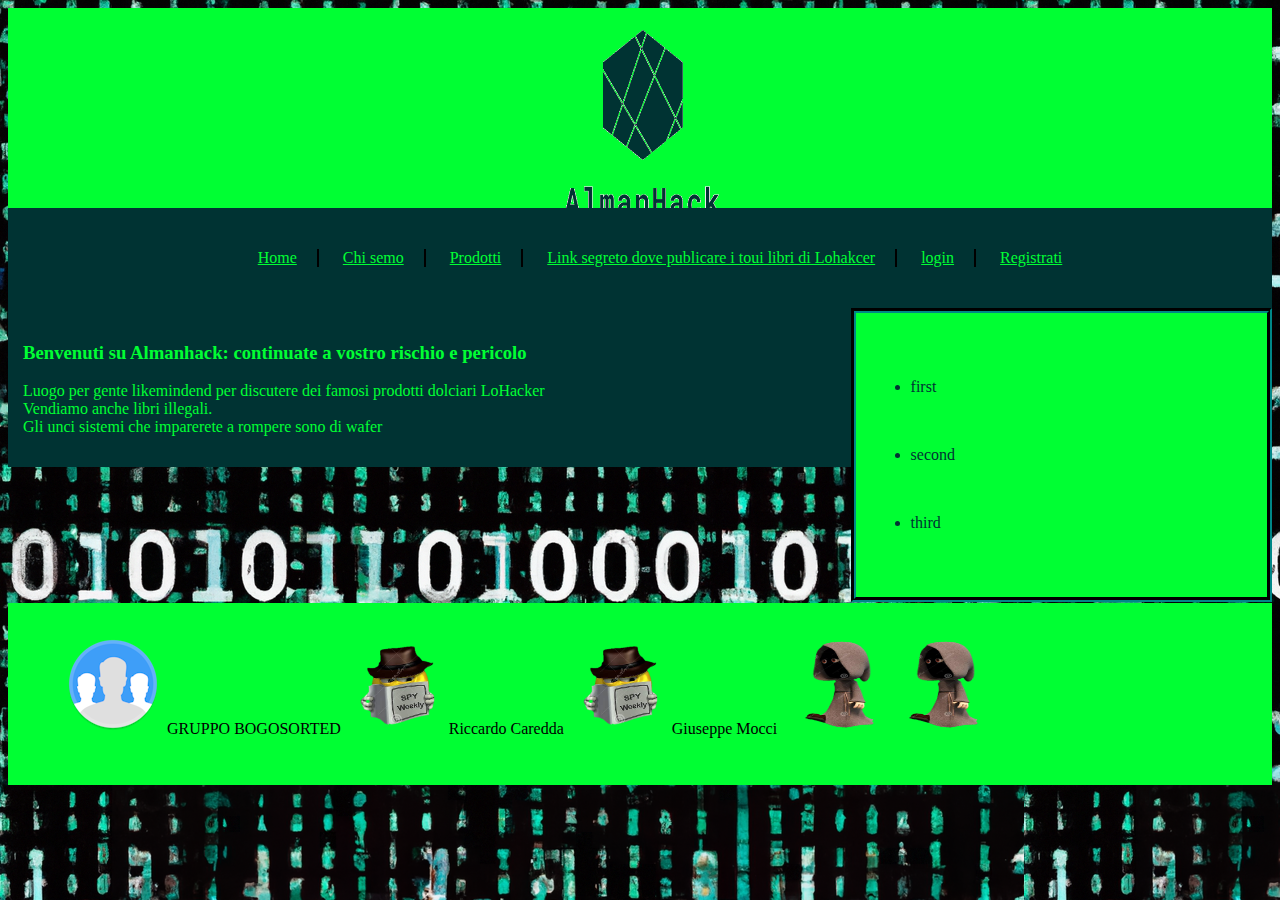
==== AH4NB/web/index.html @ 99dbe47d "Reforged" ====
<!DOCTYPE html>
<!--
Click nbfs://nbhost/SystemFileSystem/Templates/Licenses/license-default.txt to change this license
Click nbfs://nbhost/SystemFileSystem/Templates/JSP_Servlet/Html.html to edit this template
-->
<html>
    <head>
        <title>AlmanHack</title>
        <meta charset="UTF-8">
        <meta name="viewport" content="width=device-width, initial-scale=1.0">
        <meta name="author" content="Gruppo BogoSorted">
        <meta name="keywords" content="Hacking,books,deeepweebbe,nonetico,anoNymus">
        <meta name="description" content="lo giuro effebiai questo sito vende materiale illegale wink wink non dovevo scriverlo aiuto.">
        <link rel="stylesheet" type="text/css" href="style.css" media="screen">
    </head>
    <body>
    <header class="col-12 col-s-12">
        <a href="index.html" > <img src="img/logo_almanhack_1.png" alt="Logo AlmanHack" width="200" height="200" /> </a> 
    </header>
        <nav class="col-12">
            <ul>
                <li><a href="index.html">Home</a></li>
                <li><a href="chi_siamo.html">Chi semo</a></li>
                <li><a href="storage.html">Prodotti</a></li>
                <li><a href="newproduct.html">Link segreto dove publicare i toui libri di Lohakcer</a></li>
                <li><a href="login.html">login</a></li>
                <li><a href="registrate.html">Registrati</a></li>
            </ul>
        </nav>
        <main>
            <section class="col-8 col-s-10">
                <h3>Benvenuti su Almanhack: continuate a vostro rischio e pericolo</h3>
                <p>
                    Luogo per gente likemindend per discutere dei famosi prodotti dolciari LoHacker<br><!-- comment -->
                    Vendiamo anche libri illegali.<br>
                    Gli unci sistemi che imparerete a rompere sono di wafer
                </p>
            
            </section> 
            <aside class="col-4 col-s-2">
                <ul>
                    <li>first</li>
                    <li>second</li>
                    <li>third</li>
                </ul>
            </aside>
        </main>
        <footer class="col-12">
            <ul>
                <li><img src="img/blue-silhouette-group-circle_100x100.png" alt="uomini blu sospetti"/></li>
                <li><p>GRUPPO BOGOSORTED</p></li>
                <li><img src="img/sus_man.png" width="100" height="100" alt="lettore in incognito"/></li>
                <li><p>Riccardo Caredda</p></li>
                <li><img src="img/sus_man.png" width="100" height="100" alt="lettore in incognito"/></li>
                <li><p>Giuseppe Mocci</p></li>
                <li><img src="img/ghost.png" width="100" height="100" alt="non pervenuto"/></li>
                <li><img src="img/ghost.png" width="100" height="100" alt="non pervenuto"/></li>
            </ul>
        </footer>
    </body>
</html>
---- AH4NB/web/style.css ----
/*
Click nbfs://nbhost/SystemFileSystem/Templates/Licenses/license-default.txt to change this license
Click nbfs://nbhost/SystemFileSystem/Templates/JSP_Servlet/CascadeStyleSheet.css to edit this template
*/
/* 
    Created on : 4 mag 2023, 18:52:11
    Author     : Riechi
*/

/* Layout a 12 colonne */
* {
  box-sizing: border-box;
}


[class*="col-"] {
  float: left;
  padding: 15px;
}


/* For mobile phones: */
[class*="col-"] {
  width: 100%;
}


@media only screen and (min-width: 600px) {
  /* For tablets: */
  .col-s-1 {width: 8.33%;}
  .col-s-2 {width: 16.66%;}
  .col-s-3 {width: 25%;}
  .col-s-4 {width: 33.33%;}
  .col-s-5 {width: 41.66%;}
  .col-s-6 {width: 50%;}
  .col-s-7 {width: 58.33%;}
  .col-s-8 {width: 66.66%;}
  .col-s-9 {width: 75%;}
  .col-s-10 {width: 83.33%;}
  .col-s-11 {width: 91.66%;}
  .col-s-12 {width: 100%;}
}
@media only screen and (min-width: 768px) {
  /* For desktop: */
  .col-1 {width: 8.33%;}
  .col-2 {width: 16.66%;}
  .col-3 {width: 25%;}
  .col-4 {width: 33.33%;}
  .col-5 {width: 41.66%;}
  .col-6 {width: 50%;}
  .col-7 {width: 58.33%;}
  .col-8 {width: 66.66%;}
  .col-9 {width: 75%;}
  .col-10 {width: 83.33%;}
  .col-11 {width: 91.66%;}
  .col-12 {width: 100%;}
}


header{
    height: 200px;
    text-align: center;
    color:#003333;
    background-color:#00ff33; 
}


/* Navbar */
nav {
    background-color: #003333;
    text-align: center; 
}
nav li{
    list-style-type: none;
    display: inline-block;
    padding-left: 20px;
    padding-right: 20px;
    border-right: 2px solid ;
    margin-top: 10px;
    margin-bottom: 10px;
    
}
nav li:last-child{
    border-right: 0px solid;
}
nav li > a{
    color: #00ff33; 
}


aside {
    border: 5px  groove #003333;
    background-color:#00ff33 ;
    color:#003333;
    margin-bottom: 1px;
}
aside>ul>li{
    margin-top:   50px;
    margin-bottom:   50px;
}


body{
    background-image: url('img/almanhack_pattern.png');
    background-repeat: repeat;
}


section{
    color:#00ff33;
    background-color:#003333;
}
section>form{
    color:#00ff33;
    background-color:#003333;
    padding-bottom: 15px;
}


div{
    color:#00ff33;
}


form{
    color: #00ff33;
    background-color:#003333;
    padding-bottom: 15px;
}

footer {
    background-color: #00ff33;
    display: inline-block;
}
footer li{
    display: inline-block;
}
footer>img{
    height: 50px;
}
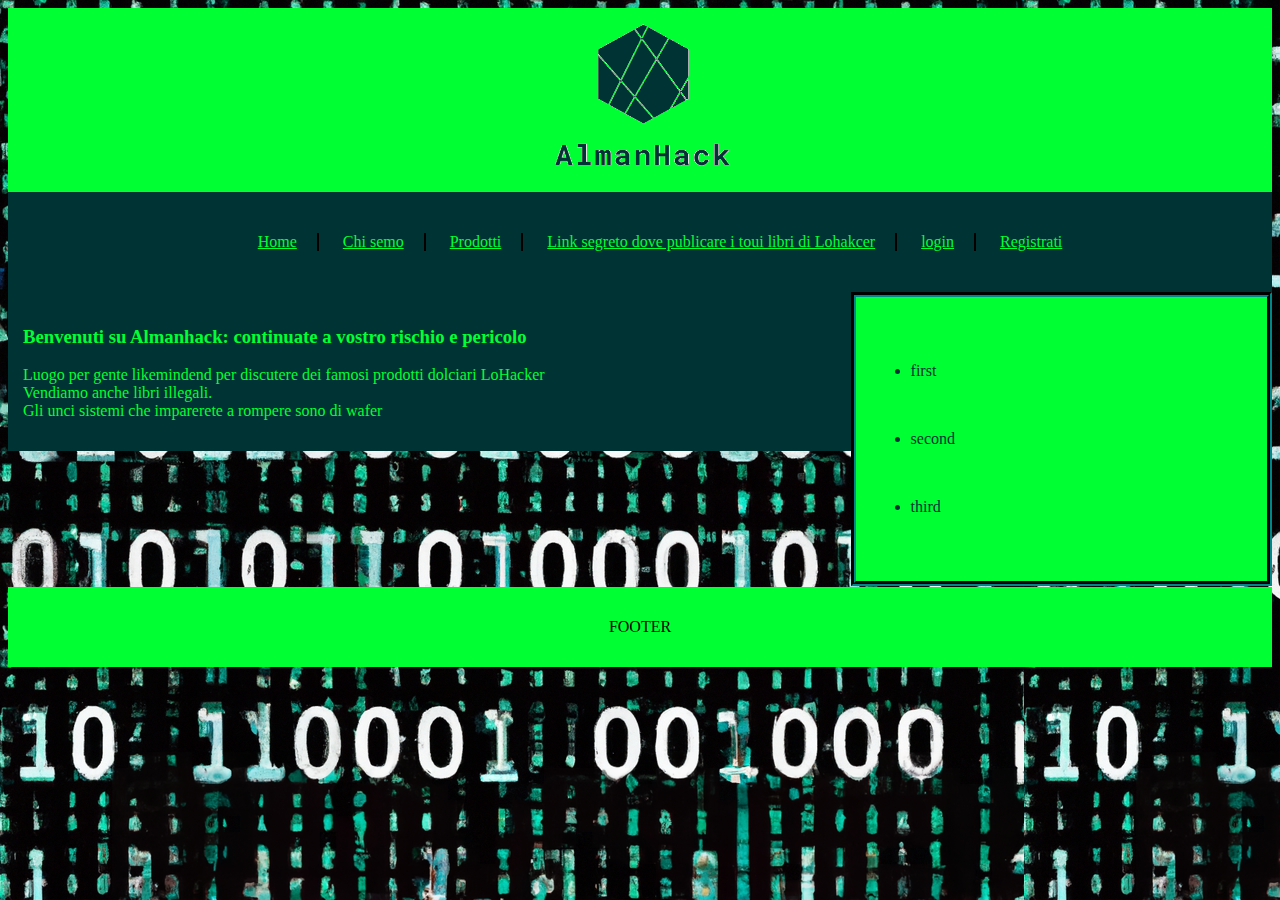
==== commit d95b1c1f: "reforgiato act one" ====
--- a/AH4NB/web/index.html
+++ b/AH4NB/web/index.html
@@ -15,7 +15,7 @@
     </head>
     <body>
     <header class="col-12 col-s-12">
-        <a href="index.html" > <img src="img/logo_almanhack_1.png" alt="Logo AlmanHack" width="200" height="200" /> </a> 
+        <a href="index.html" > <img src="img/logo_almanhack_1.png" alt="Logo AlmanHack" width="200" height="150" /> </a> 
     </header>
         <nav class="col-12">
             <ul>
@@ -46,16 +46,7 @@
             </aside>
         </main>
         <footer class="col-12">
-            <ul>
-                <li><img src="img/blue-silhouette-group-circle_100x100.png" alt="uomini blu sospetti"/></li>
-                <li><p>GRUPPO BOGOSORTED</p></li>
-                <li><img src="img/sus_man.png" width="100" height="100" alt="lettore in incognito"/></li>
-                <li><p>Riccardo Caredda</p></li>
-                <li><img src="img/sus_man.png" width="100" height="100" alt="lettore in incognito"/></li>
-                <li><p>Giuseppe Mocci</p></li>
-                <li><img src="img/ghost.png" width="100" height="100" alt="non pervenuto"/></li>
-                <li><img src="img/ghost.png" width="100" height="100" alt="non pervenuto"/></li>
-            </ul>
+            <p>FOOTER</p>
         </footer>
     </body>
 </html>
--- a/AH4NB/web/style.css
+++ b/AH4NB/web/style.css
@@ -13,17 +13,20 @@
 }
 
 
+
 [class*="col-"] {
   float: left;
   padding: 15px;
 }
 
 
+
+
+
 /* For mobile phones: */
 [class*="col-"] {
   width: 100%;
 }
-
 
 @media only screen and (min-width: 600px) {
   /* For tablets: */
@@ -57,19 +60,18 @@
 }
 
 
-header{
-    height: 200px;
-    text-align: center;
-    color:#003333;
-    background-color:#00ff33; 
-}
-
-
 /* Navbar */
 nav {
     background-color: #003333;
-    text-align: center; 
+    text-align: center;
+     
 }
+
+nav li > a{
+    color: #00ff33;
+    
+}
+
 nav li{
     list-style-type: none;
     display: inline-block;
@@ -80,47 +82,54 @@
     margin-bottom: 10px;
     
 }
+
 nav li:last-child{
     border-right: 0px solid;
 }
-nav li > a{
-    color: #00ff33; 
+header{
+    text-align: center;
+    color:#003333;
+    background-color:#00ff33; 
+    padding: 0 0 0 0;
+    margin: 0 0 0 0;
+    
 }
 
-
 aside {
+    
     border: 5px  groove #003333;
     background-color:#00ff33 ;
     color:#003333;
-    margin-bottom: 1px;
+   margin-bottom: 1px;
 }
+
 aside>ul>li{
     margin-top:   50px;
     margin-bottom:   50px;
+    
 }
 
 
 body{
     background-image: url('img/almanhack_pattern.png');
     background-repeat: repeat;
+    
+  
 }
-
 
 section{
     color:#00ff33;
     background-color:#003333;
 }
+
 section>form{
-    color:#00ff33;
+      color:#00ff33;
     background-color:#003333;
     padding-bottom: 15px;
 }
-
-
 div{
     color:#00ff33;
 }
-
 
 form{
     color: #00ff33;
@@ -128,13 +137,12 @@
     padding-bottom: 15px;
 }
 
+
 footer {
     background-color: #00ff33;
-    display: inline-block;
+    text-align: center;
 }
-footer li{
-    display: inline-block;
-}
-footer>img{
-    height: 50px;
-}+
+
+
+
